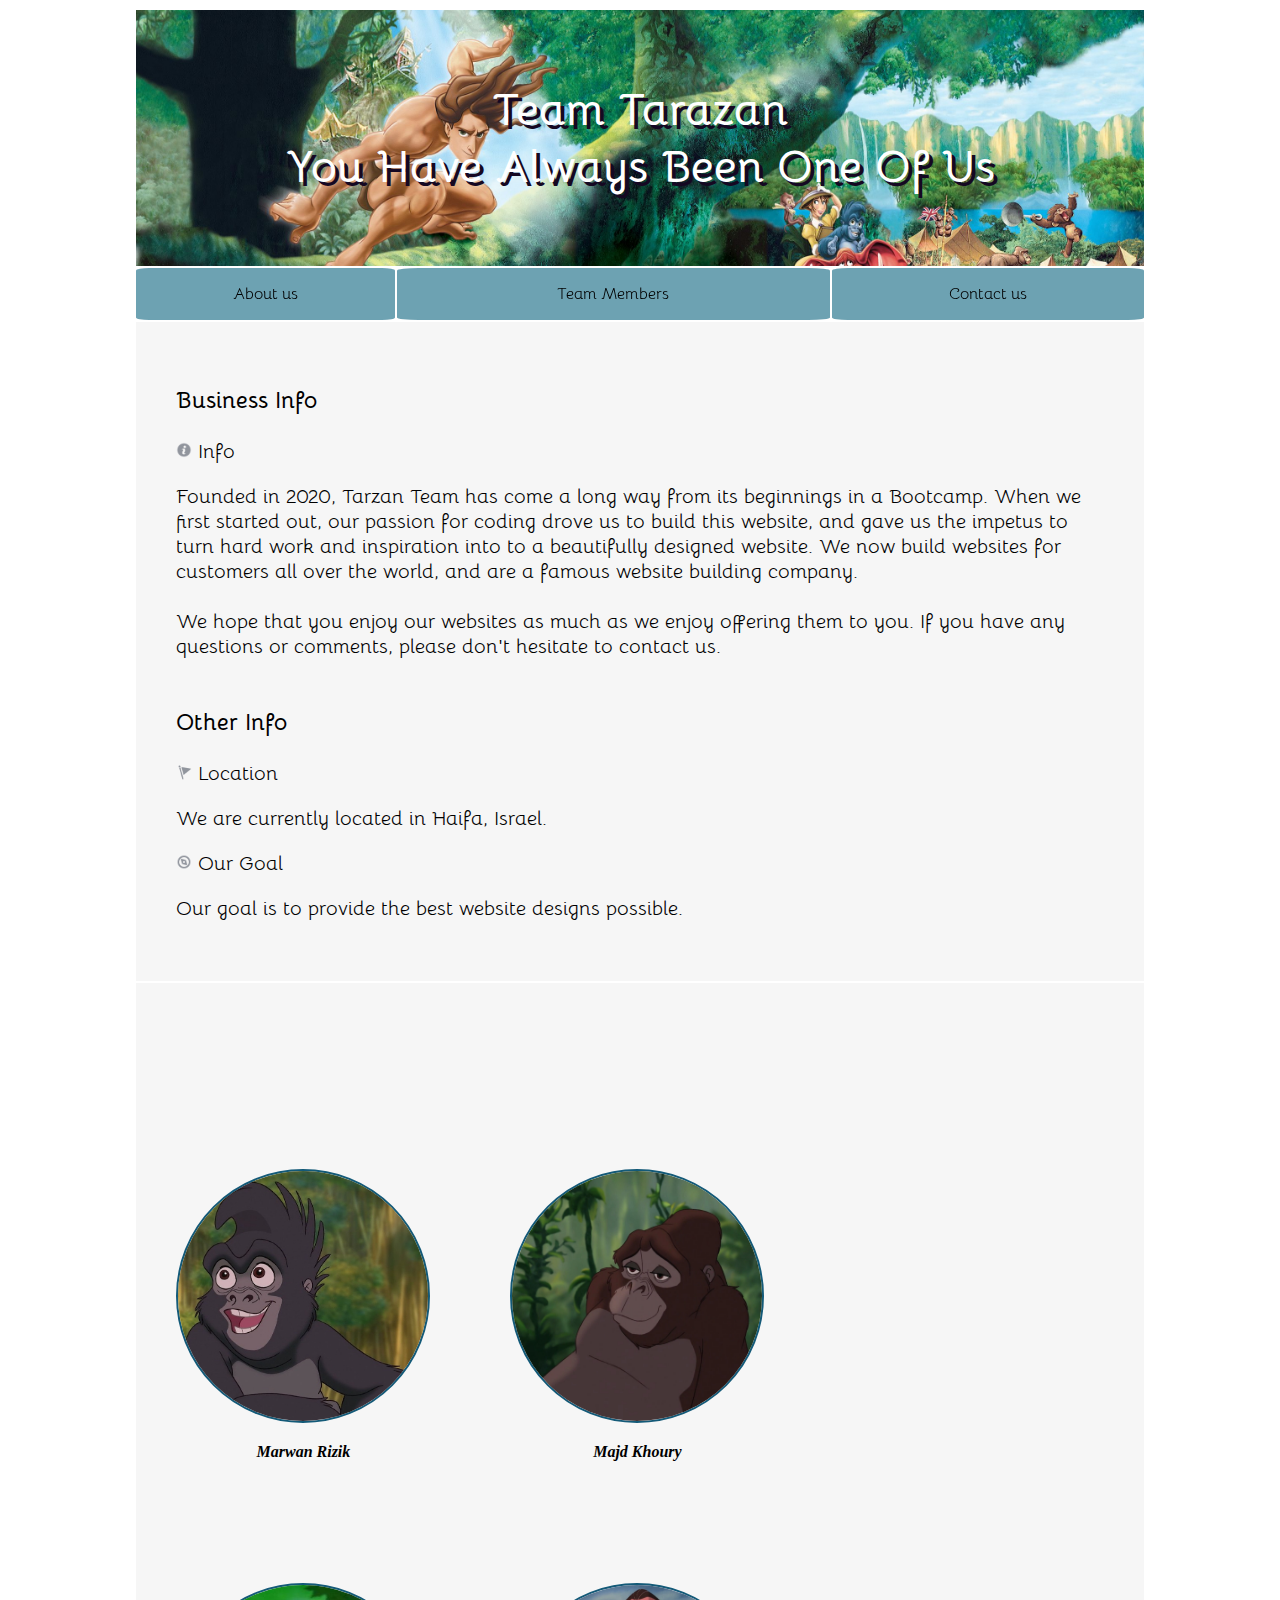
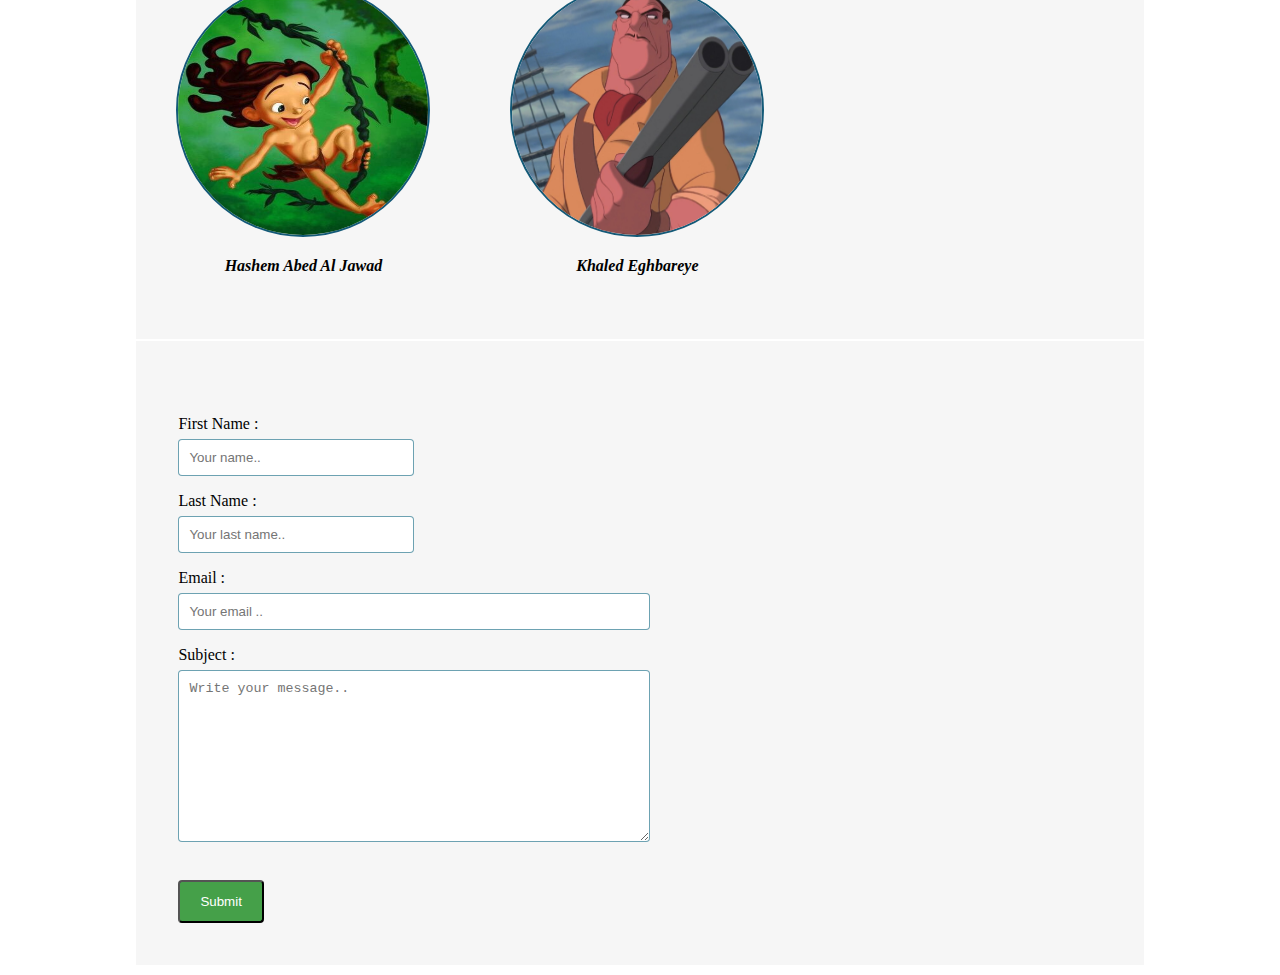
==== index.html @ 52cd208e "fixing navbar" ====
<!DOCTYPE html>
<html lang="en">
<head>
    <meta charset="UTF-8">
    <meta name="viewport" content="width=device-width, initial-scale=1.0">
    <title>Project TeamTarzan</title>
    <link rel="stylesheet" href="styles.css">
    <link href="https://fonts.googleapis.com/css?family=Bellota&display=swap" rel="stylesheet">
</head>
<body>
   

    <img src="images/tarzan.png" class="tarzan" alt="tarzan animation over the header">

 <table id="LayOutTable">
     <tr style="height: 20vw">
         <th colspan="3" style="background-image:url('images/header.jpg'); background-size: cover; opacity: 1;">
            <div id="Header">
                <b>Team Tarazan</b><br>
                You Have Always Been One Of Us
            </div>
         </th>
         
     </tr>
     <tr>
        <td class="hover-color"><a href="#aboutustext">About us</a></td>
        <td class="hover-color"><a href="#scrollToTeam">Team Members</a></td>
        <td class="hover-color"><a href="#scrollToContact">Contact us</a></td>
     </tr>

     <tr id="aboutustext">
        <td colspan="3" style="height: 400px;vertical-align: top;background-color: #F6f6f6; padding: 2em;">
            
            <div>
                <h3>Business Info</h3><img src="./images/infomark.png" alt="info mark" height="16" width="16">  
                Info<br><p style="info">Founded in 2020, Tarzan Team has come a long way from its beginnings in a Bootcamp. When we 
                first started out, our passion for coding drove us to build this website, and gave us the impetus to turn 
                hard work and inspiration into to a beautifully designed website. We now build websites for customers all 
                over the world, and are a famous website building company.<br><br>
                We hope that you enjoy our websites as much as we enjoy offering them to you. If you have any questions or 
                comments, please don't hesitate to contact us.<br><br>
                <h3>Other Info</h3>
                <img src="./images/flagmark.png" alt="flag mark" height="16" width="16"> Location<br><p>We are   currently located in Haifa, Israel.</p>
                <img src="./images/missionmark.png" alt="mission mark" height="16" width="16"> Our Goal<br><p>Our goal is to provide the best website designs possible.</p>
            </p>
            </div>
        </td>
        </tr>
        <tr id="scrollToTeam">
            <td colspan="3" style="vertical-align: top;background-color: #F6f6f6; padding: 4em 2em 2em 2em;">            
            <div class="container">
                <ul>
                    <li class="photo">
                        <figure>
                            <img class="rounded" src="images/marwan.jpg" alt="Marwan Image" width="200px" height="200px">
                            <div class="dropdown">
                                <figcaption class="dropdown"><strong><i> Marwan Rizik</i></strong></figcaption>
                            <div class="dropdown-content">
                                <li class="photo-text">Career: Atomic Scientest</li>
                                <li class="photo-text">Contact: <a href="Marwan_Rizik@TT.com" class="info-hover">Marwan_Rizik@TT.com</a></li>
                                <li class="photo-text"><a href="https://github.com/Marwanrizik91" class="info-hover">Github</a> </li>
                        </div>
                    </div>
                        </figure>
                    </li>
                    <li class="photo">
                        <figure>
                            <img class="rounded" src="images/majd.jpg" alt="Majd Image" width="200px" height="200px">
                            <div class="dropdown">
                                <figcaption class="dropdown"><strong><i>Majd Khoury</i></strong></figcaption>
                            <div class="dropdown-content">
                                <li class="photo-text">Career: Harvard Proffessor</li>
                                <li class="photo-text">Contact: <a href="Majd_Khoury@TT.com" class="info-hover">Majd_Khoury@TT.com</a></li>
                                <li class="photo-text"> <a href="https://github.com/majdk143" class="info-hover">Github</a></li>
                        </div>
                    </div>
                        </figure>
                    </li>
                    <li class="photo">
                        <figure>
                            <img class="rounded" src="images/hashem.jpg" alt="Hashem Image" width="200px" height="200px">
                            <div class="dropdown">
                                <figcaption class="dropdown name3"><strong><i>Hashem Abed Al Jawad</i></strong></figcaption>
                            <div class="dropdown-content">
                                <li class="photo-text">Career: Astronaut at NASA</li>
                                <li class="photo-text">Contact: <a href="Hashem_Jawad@TT.com" class="info-hover">Hashem_Jawad@TT.com</a></li>
                                <li class="photo-text"><a href="https://github.com/hashem96" class="info-hover">Github</a></li>
                        </div>
                    </div>
                        </figure>
                    </li>
                    <li class="photo">
                        <figure>
                            <img class="rounded" src="images/khaled.jpg" alt="Khaled Image" width="200px" height="200px">
                                <div class="dropdown">
                            <figcaption class="dropdown"><i><strong>Khaled Eghbareye</i></strong></figcaption>
                            <div class="dropdown-content">
                                <li class="photo-text">Career: Senior Software Developer</li>
                                <li class="photo-text">Contact: <a href="Khaled_Eghbareye@TT.com" class="info-hover">Khaled_Eghbareye@TT.com</a> </li>
                                <li class="photo-text"><a href="https://github.com/VoJunSoft" class="info-hover">Github</a></li>
                        </div>
                    </div>
                        </figure>
                    </li>
                </ul>
            </div>
            </td>
        </tr>
        <tr id ="scrollToContact">
            <td colspan="3" style="height: 500px; padding: 2px;vertical-align: top;background-color: #F6f6f6; padding: 4em 2em 2em 2em;">
                <div id ="Contact" class="white-container">
                    <label for="fname">First Name :</label>
                    <br>
                        <input type="text" id="fname" name="firstname" placeholder="Your name.." style="width:50%">
                    <br>
                    
                    <label for="lname">Last Name :</label>
                    <br>
                        <input type="text" id="lname" name="lastname" placeholder="Your last name.."style="width:50%">
                    <br>
                    
                        <label for="Email">Email :</label>
                        <input type="text" id="Email" name="Email" placeholder="Your email .."> 
                        <label for="subject">Subject :</label>
                    <textarea id="subject" name="subject" placeholder="Write your message.." rows="10" cols="50"></textarea>
                <br>
                <br>

                    <a href="mailto:email@email.co">
                    <input type="submit" value="Submit" 
                        name="submit" id="submit"></a>

                    
                    </div>
                </div>
                
            
        </td>
     </tr>
 </table>   


</body>
</html>
---- styles.css ----
/* HARD WORK HAS BEEN PUT TO THIS PAGE SO PLEASE EDIT CAREFULLY  */

/* From here and below is Mobile first style until it mentions otherwise */
#aboutustext {
    text-align: left;
    margin: auto;
    font-size: 20px;
    width: 100%;
    background-color: #F6f6f6;
    padding: 2px;
    font-family: 'Bellota', cursive;
}
/* settings for the whole Table,Header and About Us tabs */
#LayOutTable{
    border-radius: 10px;
    width: 100%;
    height: 100%;
    border: 5px white;
    align-content: center;
    margin: auto;
}

#Header{
    font-size: 45px;
    color: white;
    font-family: 'Bellota', cursive;
    text-shadow: 4px 4px rgb(21, 8, 34);
}

#AboutUs{
    text-align: left;
    margin: 2px;
}

a:link{
    color: black;
}

.hover-color {
    border-radius: 5%;
    font-family: 'Bellota', cursive;
}

.hover-color:hover {
    background-color: rgba(102, 102, 102, 0.801);
}

.info-hover:hover{
    color: rgba(9, 94, 221, 0.801);
}

a:visited{
    color: black;
}
a{
    text-decoration: none;
}

/* styling and positioning for the figures and names */
.container {
    background: #f6f6f6;
    overflow-y: auto;
}

figure {
    margin-left: -2.5em;
}

figcaption {
    padding-top: 0.5em;
    margin-left: 3.5em;
    cursor: pointer;
}

.name3 {
    margin-left: 1.5em;
}
.container ul {
    list-style-type: none;
  }

  /* rounded photo corners */
.rounded {
    border-radius: 50%;
    border-style: solid;
    border-width: 2px;
    border-color: rgb(20, 90, 120);
    cursor: pointer;
}

/* drop down menu when hovering over the names */
.dropdown-content {
    display: none;
    position: absolute;
    background-color: #f1f1f1;
    min-width: 160px;
    box-shadow: 0px 8px 16px 0px rgba(0,0,0,0.2);
    z-index: 1;
  }

  .dropdown-content li {
    color: black;
    padding: 12px 16px;
    text-decoration: none;
    display: block;
  }

  .dropdown-content li:hover {
      background-color: #ddd;
    }
  .photo:hover .dropdown-content {
      display: block;
    }

/* how elements should look from 650px to 1024px devices */
    @media screen and (min-width: 650px) {

        #LayOutTable{
            width: 90%;
        }

        #aboutustext {
            text-align: left;
            margin: 0 auto;
            padding: 2px;
            }

    
        .container img {
            width: 250px;
            height: 250px;
        }
        
        .container ul {
            display: flex;
            align-items: center;
            margin-left: -4.5em;
            flex-wrap: wrap;
        }
        
        body .container {   
            width: 100%;
        }
        
        .contaier ul li {
            font-size: 20%;
        }

        figure {
            margin-left: 2.5em;
        }

        figcaption {
            text-align: center;
            padding-top: 1em;
            margin-left: auto;
        }

        .name3 {
            margin-left: auto;
        }

        .photo-text {
            text-align: center;
        }

    }
    
    /* how elements should look above 1024px devices */
    @media screen and (min-width: 1024px) {
        
        #LayOutTable{
            width: 80%;
        }
        .container {
            display: flex;
            flex-wrap: wrap;
        }
    
        .container img {
            width: 25%vw;
            height: 25%vw;
            margin-top: 90px;
        }
        
        .container ul {
            display: flex;
            align-items: center;
            margin-left: -4.5em;
        }
        
        figure {
            margin-left: 2.5em;
        }


        figcaption {
            text-align: center;
            padding-top: 1em;
        }

        .photo-text {
            text-align: center;
        }

    }

/* Sticky men bar code */
    .hover-color {
        height: 50px;
        text-align: center;
        color: white;
        background-color: rgba(80, 144, 163, 0.836);
        position: sticky;
        top: 0;
    }


    input[type=submit] {
        background-color: #45a049;
        color: white;
        padding: 12px 20px;
        border-radius: 4px;
        
    
}
    
input[type=text],textarea{
    width: 100%; 
    padding: 10px;  
    border: 1px solid #ccc; 
    border-radius: 4px;  
    border-color :rgba(80, 144, 163, 0.836);
    box-sizing: border-box; 
    margin-top: 6px; 
    margin-bottom: 16px; 
 
}
.white-container {
    border-radius: 5px;
    background-color: #F6f6f6;
    padding: 10px;
    width: 50%;
    }
    #submit {
        cursor: pointer;
    }

      /* code for tarzan animation over the header */
      .tarzan {
          position: absolute;
          left: -20%;
          top: 0;
          height: 160px;
          width: 200px;
          animation-duration: 7s;
          animation-name: animateTarzan;
          z-index: 1;
          animation-delay: 1s;
      }


      /* code for tarzan animation over the header */
      .tarzan {
          position: absolute;
          left: -20%;
          top: 0;
          height: 160px;
          width: 200px;
          animation-duration: 7s;
          animation-name: animateTarzan;
          z-index: 1;
          animation-delay: 1s;
      }
      @keyframes animateTarzan {
          from {
              left: -10%;
          }
          to {
              left: 100%;
          }
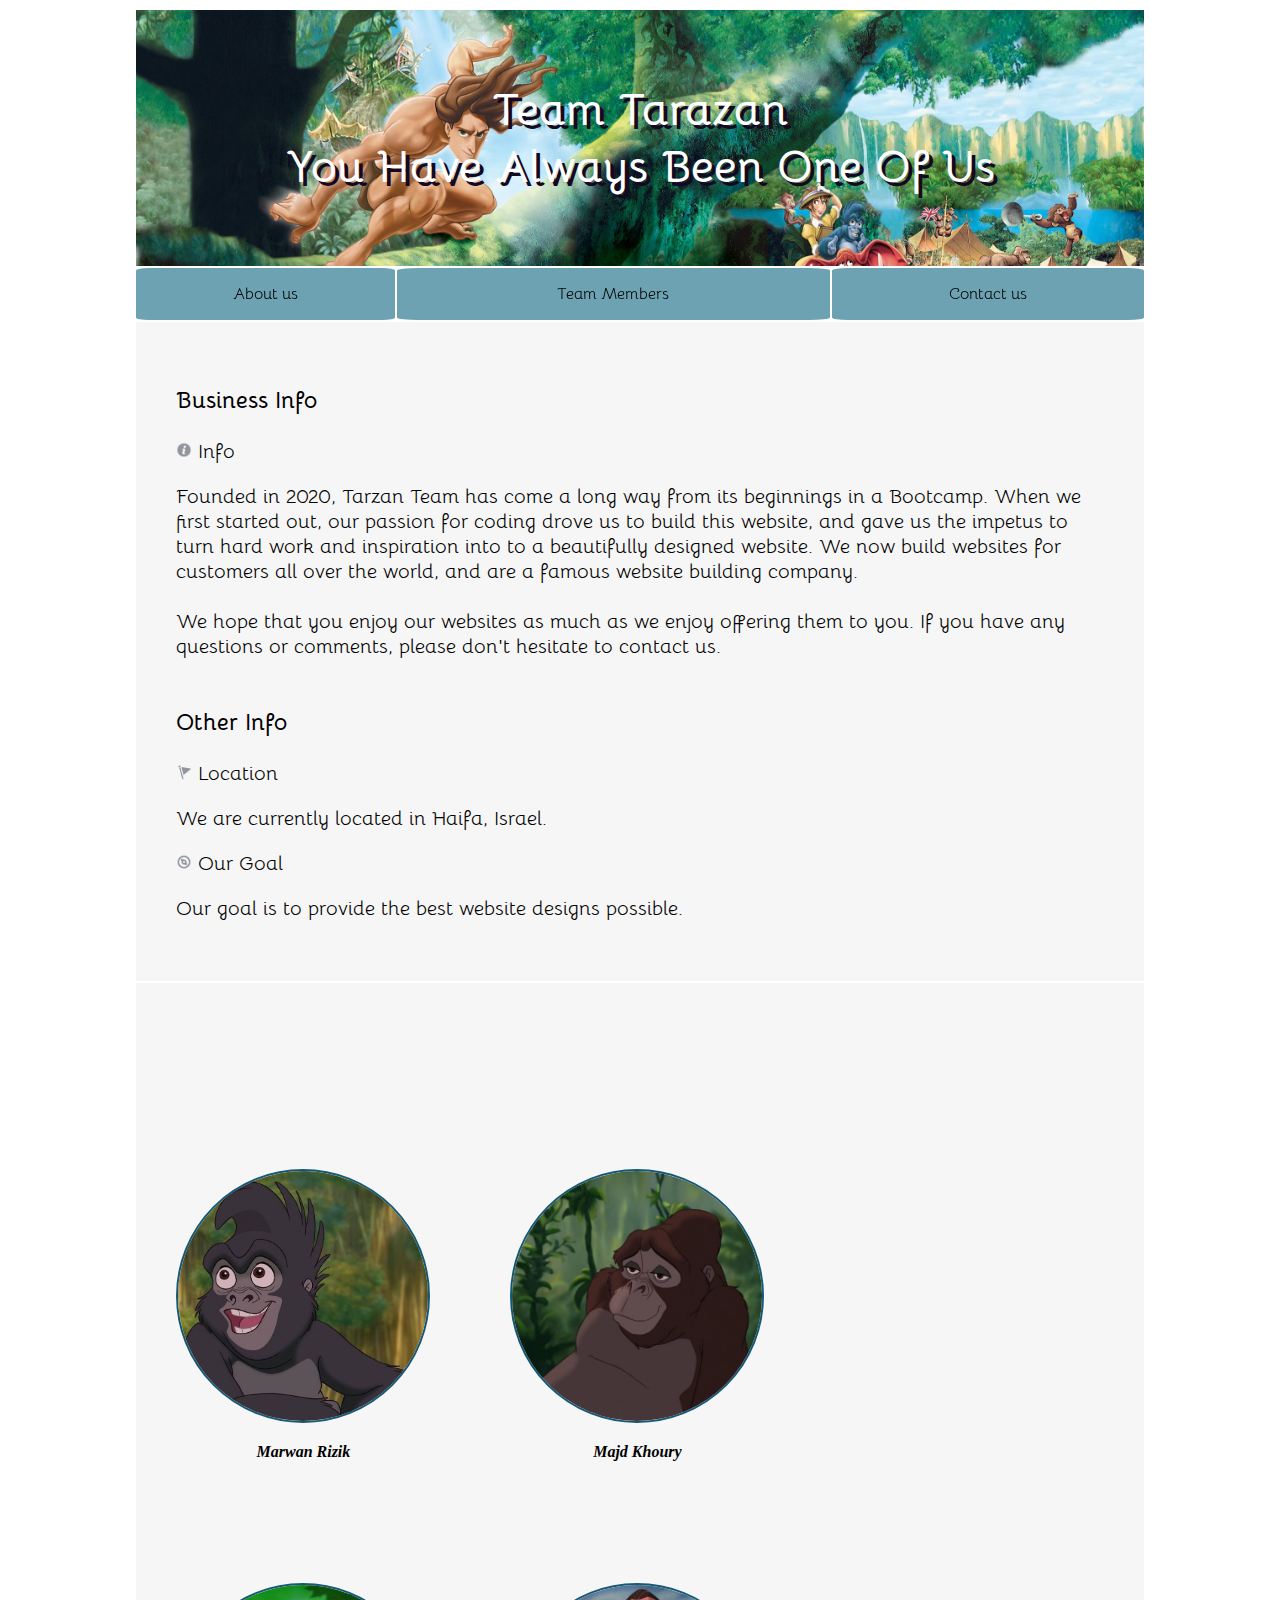
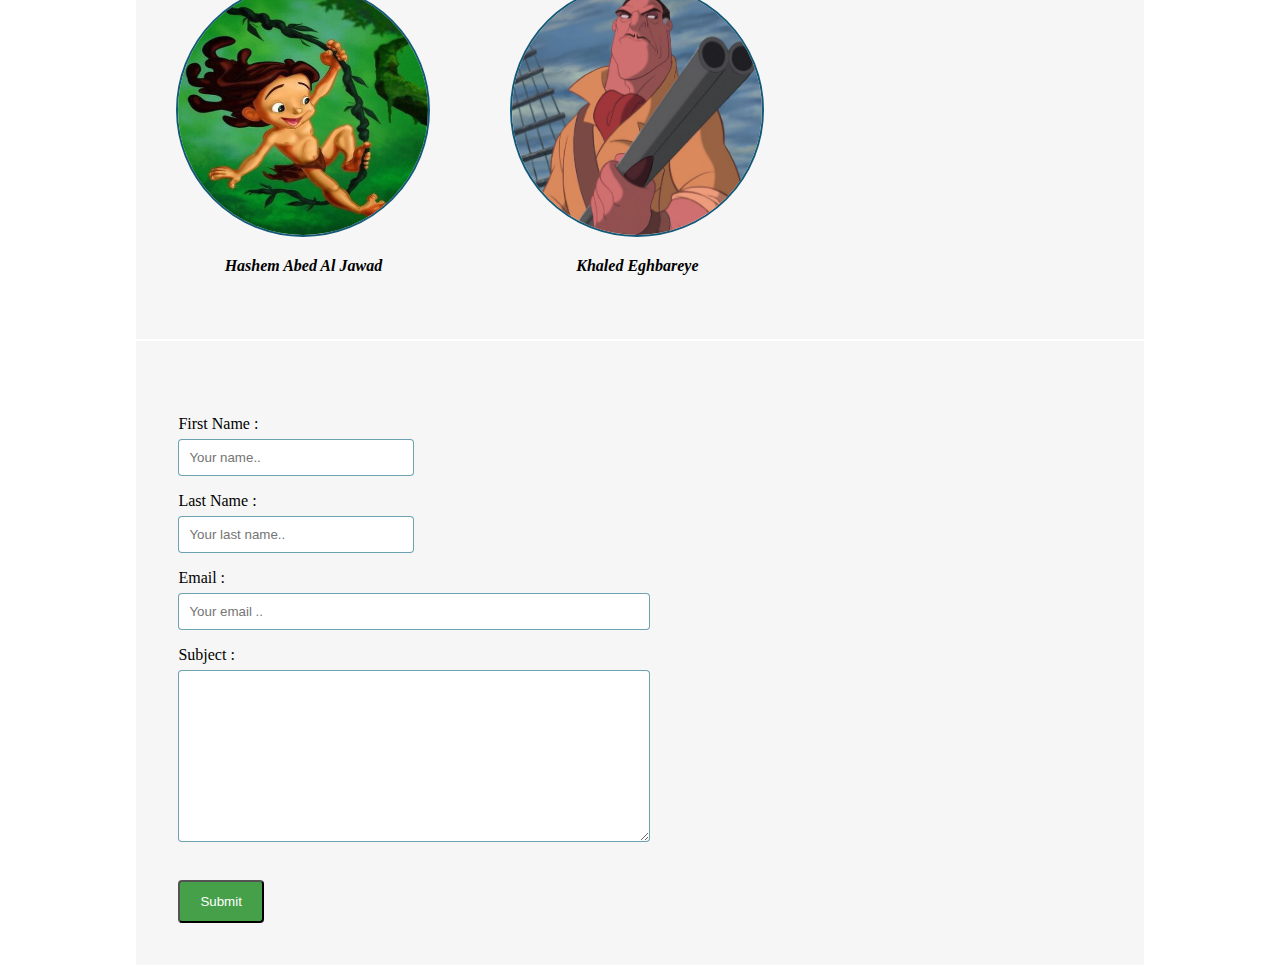
==== commit f079b70b: "fix" ====
--- a/index.html
+++ b/index.html
@@ -23,6 +23,7 @@
          
      </tr>
      <tr>
+         
         <td class="hover-color"><a href="#aboutustext">About us</a></td>
         <td class="hover-color"><a href="#scrollToTeam">Team Members</a></td>
         <td class="hover-color"><a href="#scrollToContact">Contact us</a></td>
@@ -30,7 +31,6 @@
 
      <tr id="aboutustext">
         <td colspan="3" style="height: 400px;vertical-align: top;background-color: #F6f6f6; padding: 2em;">
-            
             <div>
                 <h3>Business Info</h3><img src="./images/infomark.png" alt="info mark" height="16" width="16">  
                 Info<br><p style="info">Founded in 2020, Tarzan Team has come a long way from its beginnings in a Bootcamp. When we 
@@ -57,7 +57,7 @@
                                 <figcaption class="dropdown"><strong><i> Marwan Rizik</i></strong></figcaption>
                             <div class="dropdown-content">
                                 <li class="photo-text">Career: Atomic Scientest</li>
-                                <li class="photo-text">Contact: <a href="Marwan_Rizik@TT.com" class="info-hover">Marwan_Rizik@TT.com</a></li>
+                                <li class="photo-text">Contact: <a href="mailto:Marwan_Rizik@TT.com" class="info-hover">Marwan_Rizik@TT.com</a></li>
                                 <li class="photo-text"><a href="https://github.com/Marwanrizik91" class="info-hover">Github</a> </li>
                         </div>
                     </div>
@@ -70,7 +70,7 @@
                                 <figcaption class="dropdown"><strong><i>Majd Khoury</i></strong></figcaption>
                             <div class="dropdown-content">
                                 <li class="photo-text">Career: Harvard Proffessor</li>
-                                <li class="photo-text">Contact: <a href="Majd_Khoury@TT.com" class="info-hover">Majd_Khoury@TT.com</a></li>
+                                <li class="photo-text">Contact: <a href="mailto:Majd_Khoury@TT.com" class="info-hover">Majd_Khoury@TT.com</a></li>
                                 <li class="photo-text"> <a href="https://github.com/majdk143" class="info-hover">Github</a></li>
                         </div>
                     </div>
@@ -83,7 +83,7 @@
                                 <figcaption class="dropdown name3"><strong><i>Hashem Abed Al Jawad</i></strong></figcaption>
                             <div class="dropdown-content">
                                 <li class="photo-text">Career: Astronaut at NASA</li>
-                                <li class="photo-text">Contact: <a href="Hashem_Jawad@TT.com" class="info-hover">Hashem_Jawad@TT.com</a></li>
+                                <li class="photo-text">Contact: <a href="mailto:Hashem_Jawad@TT.com" class="info-hover">Hashem_Jawad@TT.com</a></li>
                                 <li class="photo-text"><a href="https://github.com/hashem96" class="info-hover">Github</a></li>
                         </div>
                     </div>
@@ -96,7 +96,7 @@
                             <figcaption class="dropdown"><i><strong>Khaled Eghbareye</i></strong></figcaption>
                             <div class="dropdown-content">
                                 <li class="photo-text">Career: Senior Software Developer</li>
-                                <li class="photo-text">Contact: <a href="Khaled_Eghbareye@TT.com" class="info-hover">Khaled_Eghbareye@TT.com</a> </li>
+                                <li class="photo-text">Contact: <a href="mailto:Khaled_Eghbareye@TT.com" class="info-hover">Khaled_Eghbareye@TT.com</a> </li>
                                 <li class="photo-text"><a href="https://github.com/VoJunSoft" class="info-hover">Github</a></li>
                         </div>
                     </div>
@@ -109,39 +109,35 @@
         <tr id ="scrollToContact">
             <td colspan="3" style="height: 500px; padding: 2px;vertical-align: top;background-color: #F6f6f6; padding: 4em 2em 2em 2em;">
                 <div id ="Contact" class="white-container">
-                    <label for="fname">First Name :</label>
+                    <form  action="mailto:someone@example.com" method="post" >
+                        <label for="fname">First Name :</label>
+                        <br>
+                            <input "required" type="text" id="fname" name="firstname" placeholder="Your name.." style="width:50%">
+                        <br>
+                        
+                        <label for="lname">Last Name :</label>
+                        <br>
+                            <input "required" type="text" id="lname" name="lastname" placeholder="Your last name.."style="width:50%">
+                        <br>
+                        
+                            <label for="Email">Email :</label>
+                            <input "required" type="text" id="Email" name="Email" placeholder="Your email .."> 
+                            <label for="subject">Subject :</label>
+                        <textarea "required" id="subject" name="subject" rows="10" cols="50">
+                            
+                        </textarea>
                     <br>
-                        <input type="text" id="fname" name="firstname" placeholder="Your name.." style="width:50%">
+
                     <br>
-                    
-                    <label for="lname">Last Name :</label>
-                    <br>
-                        <input type="text" id="lname" name="lastname" placeholder="Your last name.."style="width:50%">
-                    <br>
-                    
-                        <label for="Email">Email :</label>
-                        <input type="text" id="Email" name="Email" placeholder="Your email .."> 
-                        <label for="subject">Subject :</label>
-                    <textarea id="subject" name="subject" placeholder="Write your message.." rows="10" cols="50"></textarea>
-                <br>
-                <br>
+                        <input type="submit" value="Submit" 
+                            name="submit" id="submit" >
 
-                    <a href="mailto:email@email.co">
-                    <input type="submit" value="Submit" 
-                        name="submit" id="submit"></a>
+                    </form>
+                </div>
 
-                    
-                    </div>
-                </div>
-                
             
         </td>
      </tr>
  </table>   
 
-
-</body>
-</html>
-
-
-
+</body>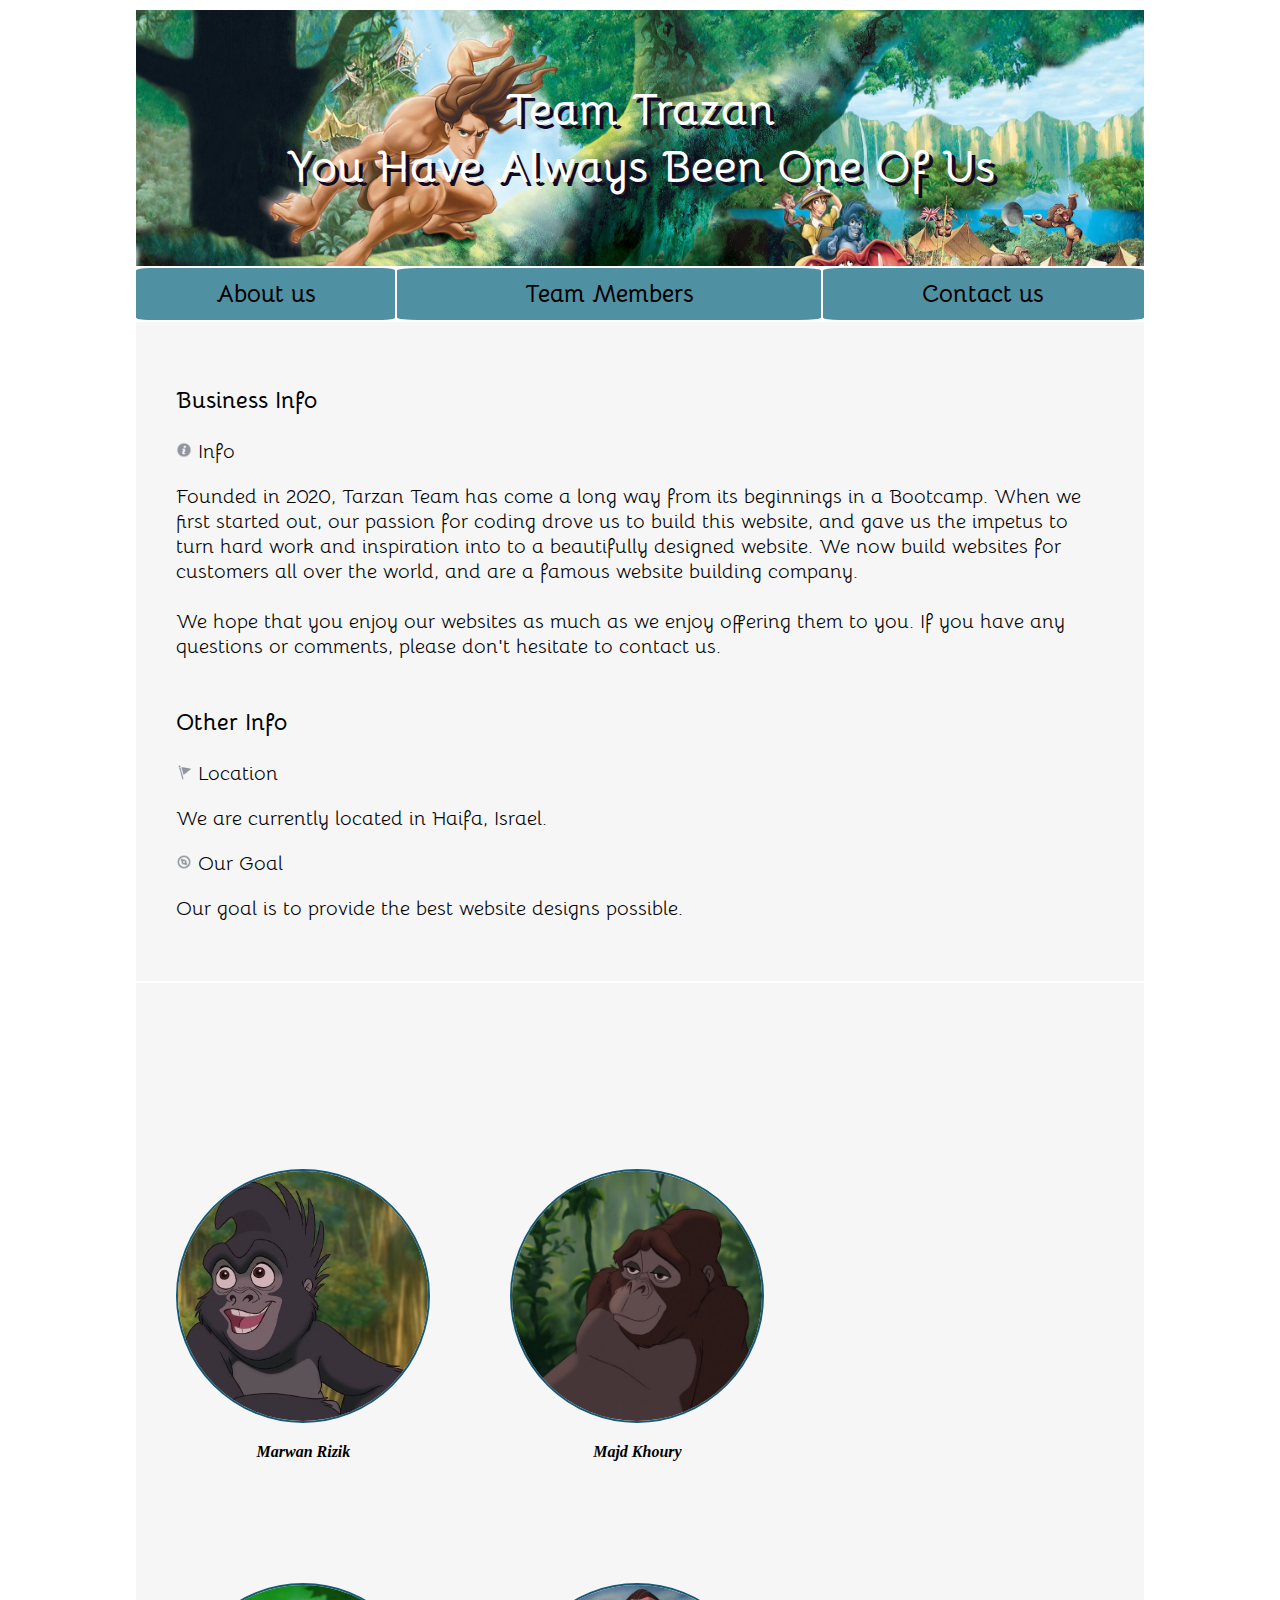
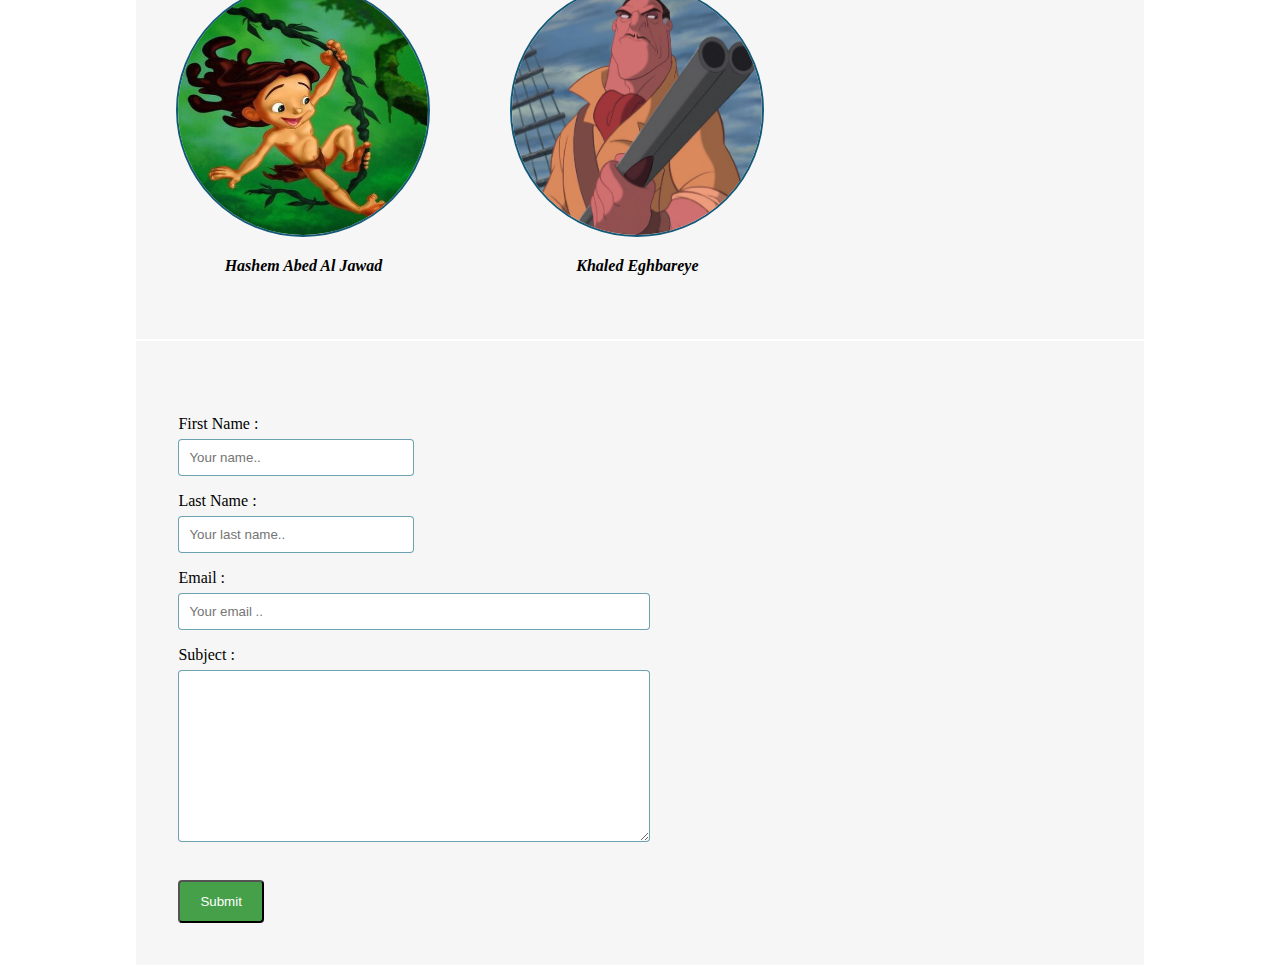
==== commit c47dcd0a: "Update index.html" ====
--- a/index.html
+++ b/index.html
@@ -16,7 +16,7 @@
      <tr style="height: 20vw">
          <th colspan="3" style="background-image:url('images/header.jpg'); background-size: cover; opacity: 1;">
             <div id="Header">
-                <b>Team Tarazan</b><br>
+                <b>Team Trazan</b><br>
                 You Have Always Been One Of Us
             </div>
          </th>
@@ -24,9 +24,9 @@
      </tr>
      <tr>
          
-        <td class="hover-color"><a href="#aboutustext">About us</a></td>
-        <td class="hover-color"><a href="#scrollToTeam">Team Members</a></td>
-        <td class="hover-color"><a href="#scrollToContact">Contact us</a></td>
+        <td class="hover-color"><a href="#aboutustext"><div>About us</div></a></td>
+        <td class="hover-color"><a href="#scrollToTeam"><div>Team Members</div></a></td>
+        <td class="hover-color"><a href="#scrollToContact"><div>Contact us</div></a></td>
      </tr>
 
      <tr id="aboutustext">
@@ -112,18 +112,18 @@
                     <form  action="mailto:someone@example.com" method="post" >
                         <label for="fname">First Name :</label>
                         <br>
-                            <input "required" type="text" id="fname" name="firstname" placeholder="Your name.." style="width:50%">
+                            <input required type="text" id="fname" name="firstname" placeholder="Your name.." style="width:50%">
                         <br>
                         
                         <label for="lname">Last Name :</label>
                         <br>
-                            <input "required" type="text" id="lname" name="lastname" placeholder="Your last name.."style="width:50%">
+                            <input required type="text" id="lname" name="lastname" placeholder="Your last name.."style="width:50%">
                         <br>
                         
                             <label for="Email">Email :</label>
-                            <input "required" type="text" id="Email" name="Email" placeholder="Your email .."> 
+                            <input required type="text" id="Email" name="Email" placeholder="Your email .."> 
                             <label for="subject">Subject :</label>
-                        <textarea "required" id="subject" name="subject" rows="10" cols="50">
+                        <textarea required id="subject" name="subject" rows="10" cols="50">
                             
                         </textarea>
                     <br>
@@ -140,4 +140,4 @@
      </tr>
  </table>   
 
-</body>+</body>
--- a/styles.css
+++ b/styles.css
@@ -36,17 +36,13 @@
     color: black;
 }
 
-.hover-color {
-    border-radius: 5%;
-    font-family: 'Bellota', cursive;
-}
 
 .hover-color:hover {
-    background-color: rgba(102, 102, 102, 0.801);
+    background-color: rgb(102, 102, 102);
 }
 
 .info-hover:hover{
-    color: rgba(9, 94, 221, 0.801);
+    color: rgb(9, 94, 221);
 }
 
 a:visited{
@@ -210,17 +206,21 @@
         height: 50px;
         text-align: center;
         color: white;
-        background-color: rgba(80, 144, 163, 0.836);
+        background-color: rgb(80, 144, 163);
         position: sticky;
         top: 0;
-    }
-
-
-    input[type=submit] {
-        background-color: #45a049;
-        color: white;
-        padding: 12px 20px;
-        border-radius: 4px;
+        font-size: 150%;
+        font-weight: bold;
+        border-radius: 5%;
+        font-family: 'Bellota', cursive;
+    }
+
+
+input[type=submit] {
+    background-color: #45a049;
+    color: white;
+    padding: 12px 20px;
+    border-radius: 4px;
         
     
 }
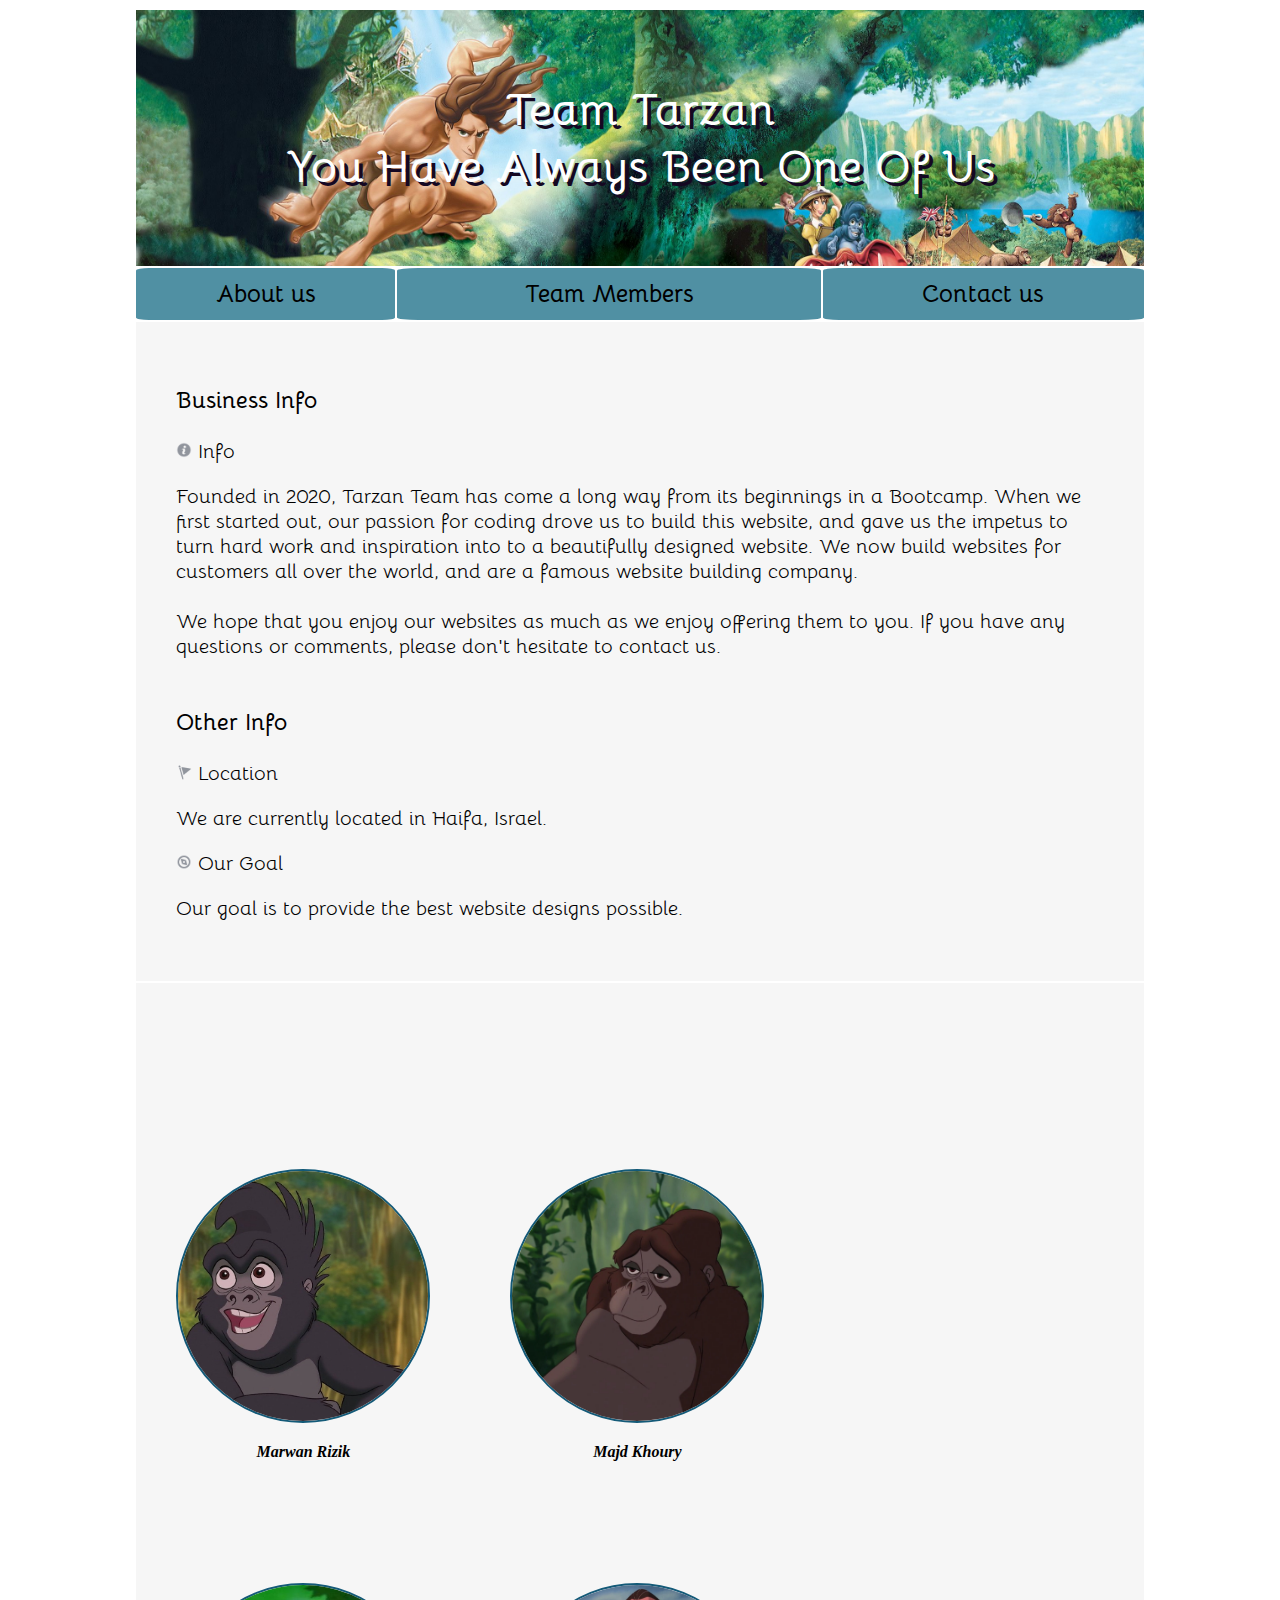
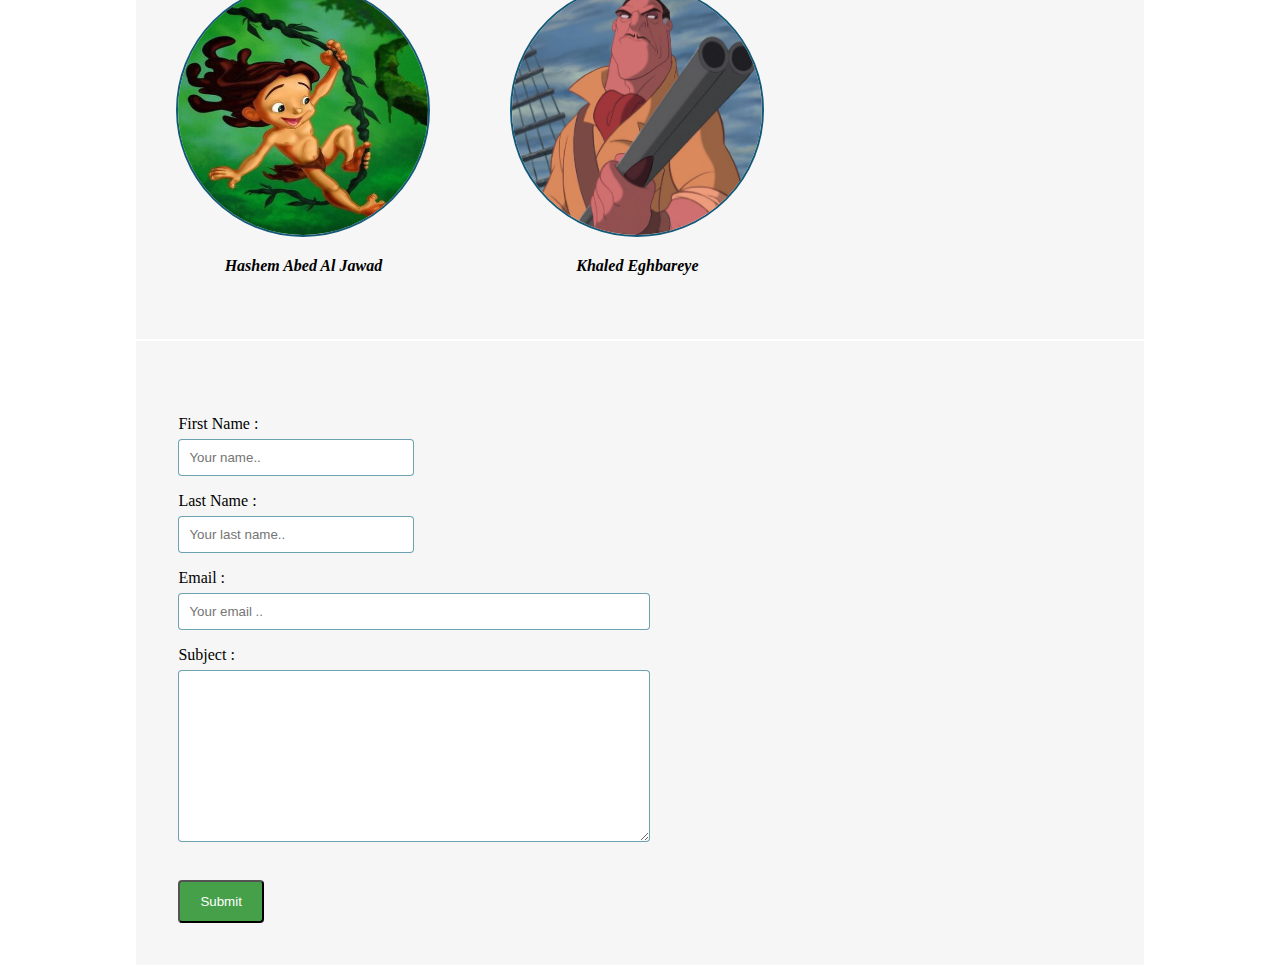
==== commit ab3a08ae: "Update index.html" ====
--- a/index.html
+++ b/index.html
@@ -16,7 +16,7 @@
      <tr style="height: 20vw">
          <th colspan="3" style="background-image:url('images/header.jpg'); background-size: cover; opacity: 1;">
             <div id="Header">
-                <b>Team Trazan</b><br>
+                <b>Team Tarzan</b><br>
                 You Have Always Been One Of Us
             </div>
          </th>
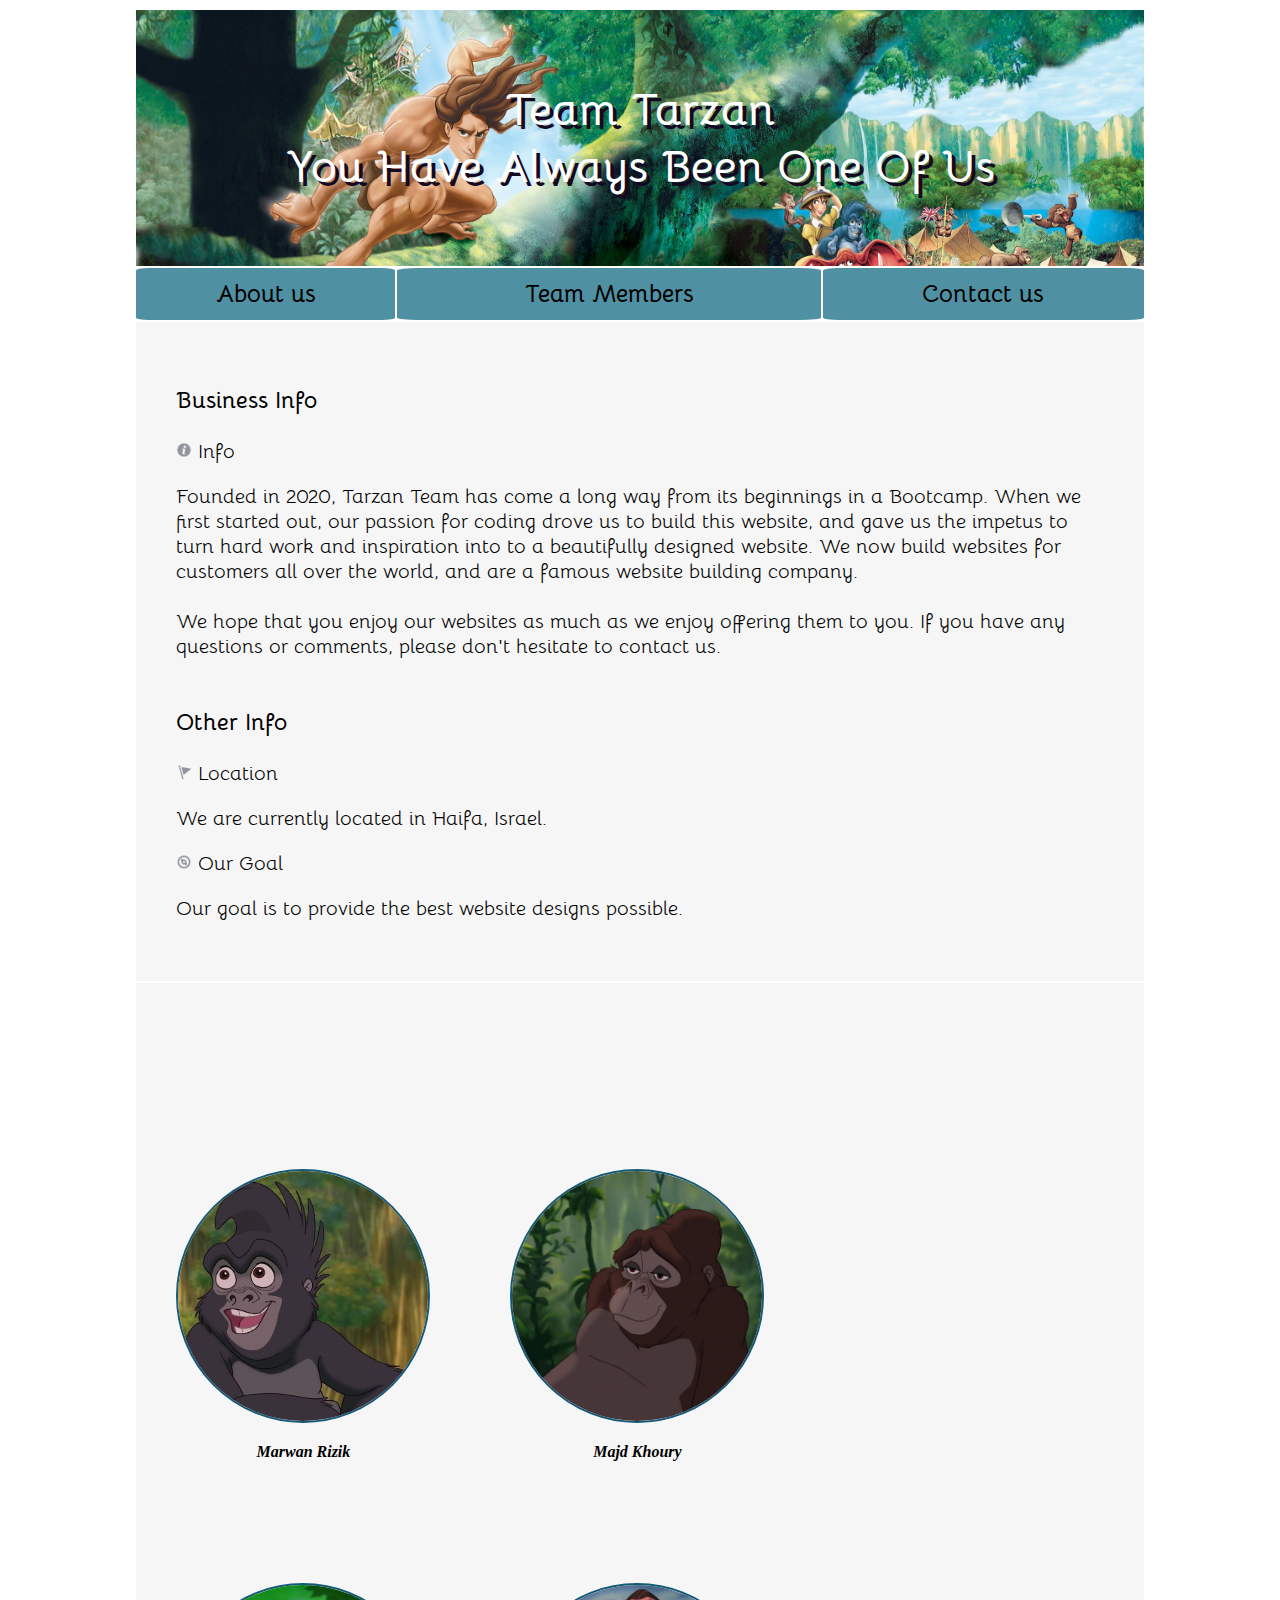
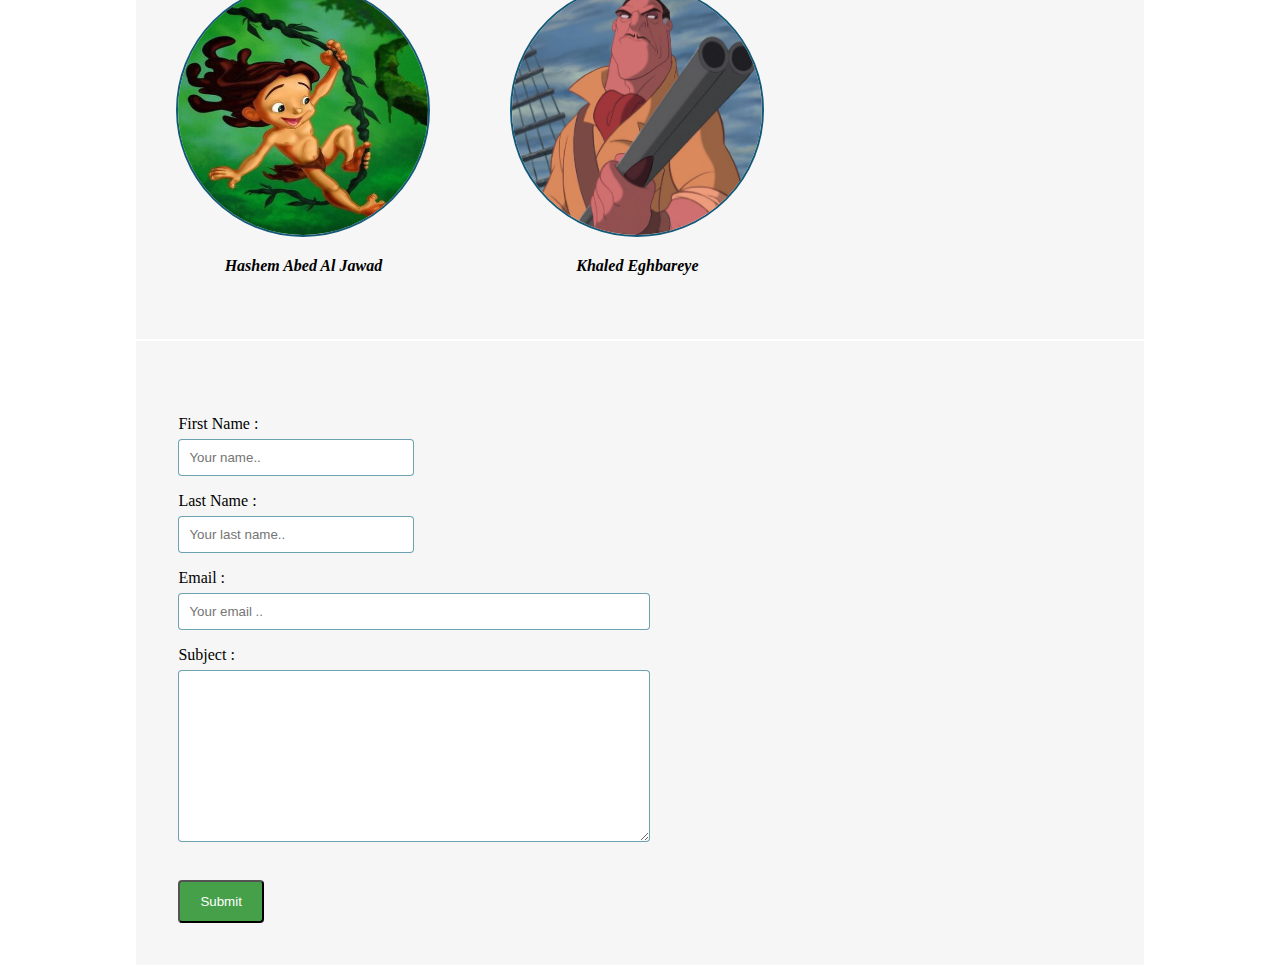
==== commit 6b659564: "Update index.html" ====
--- a/index.html
+++ b/index.html
@@ -109,7 +109,7 @@
         <tr id ="scrollToContact">
             <td colspan="3" style="height: 500px; padding: 2px;vertical-align: top;background-color: #F6f6f6; padding: 4em 2em 2em 2em;">
                 <div id ="Contact" class="white-container">
-                    <form  action="mailto:someone@example.com" method="post" >
+                    <form  action="mailto:someone@example.com" method="post" enctype="text/plain">
                         <label for="fname">First Name :</label>
                         <br>
                             <input required type="text" id="fname" name="firstname" placeholder="Your name.." style="width:50%">
